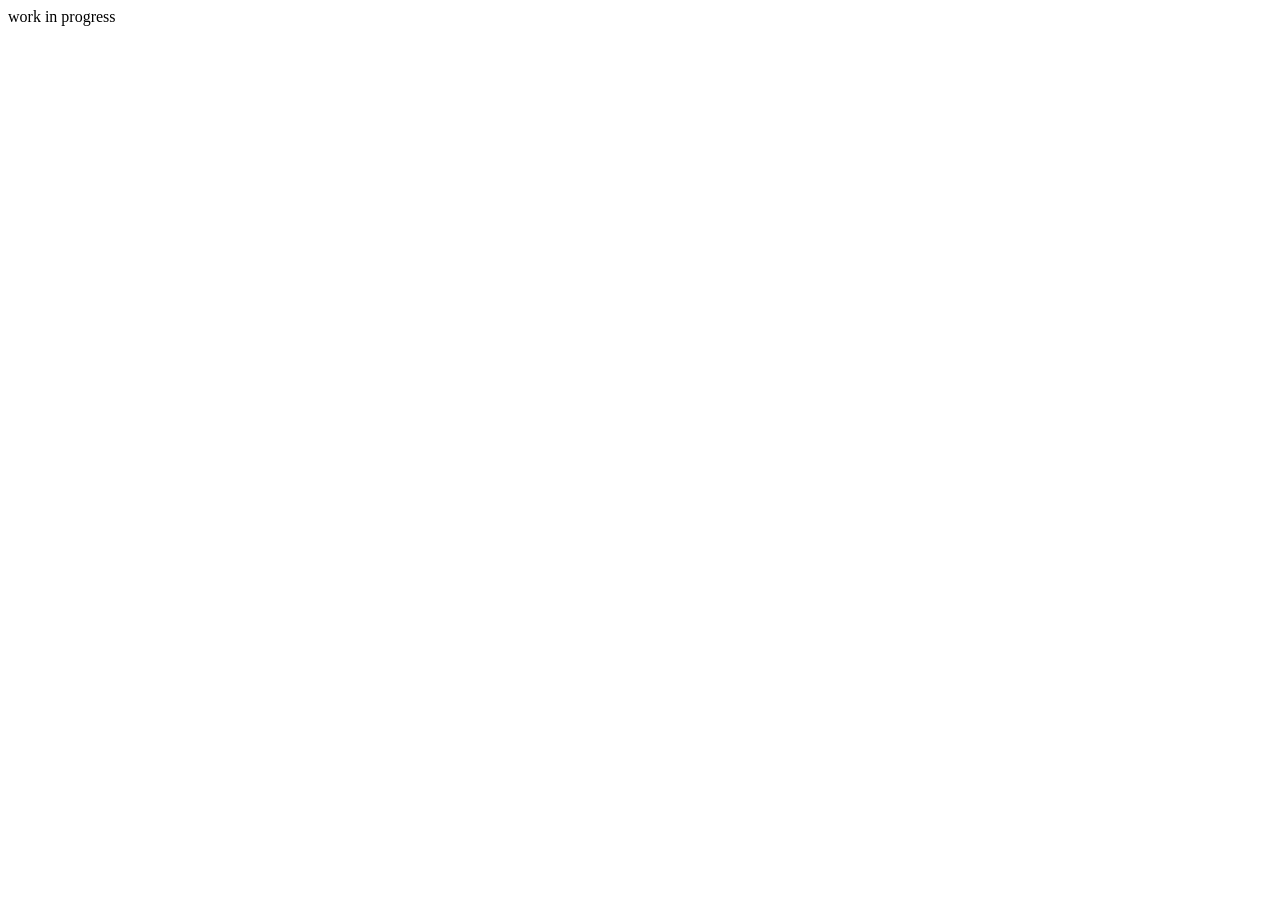
==== index.html @ df5a8e67 "Create index.html" ====
<!DOCTYPE html>
<html lang="en">
    <head>
        <meta charset="UTF-8">
        <meta http-equiv="X-UA-Compatible" content="IE=edge"
        <meta name="viewport" content="width=device-width, initial-scale=1.0">
        <title>vroom vroom</title>
    </head>
    <body>
        work in progress
    </body>
</html>
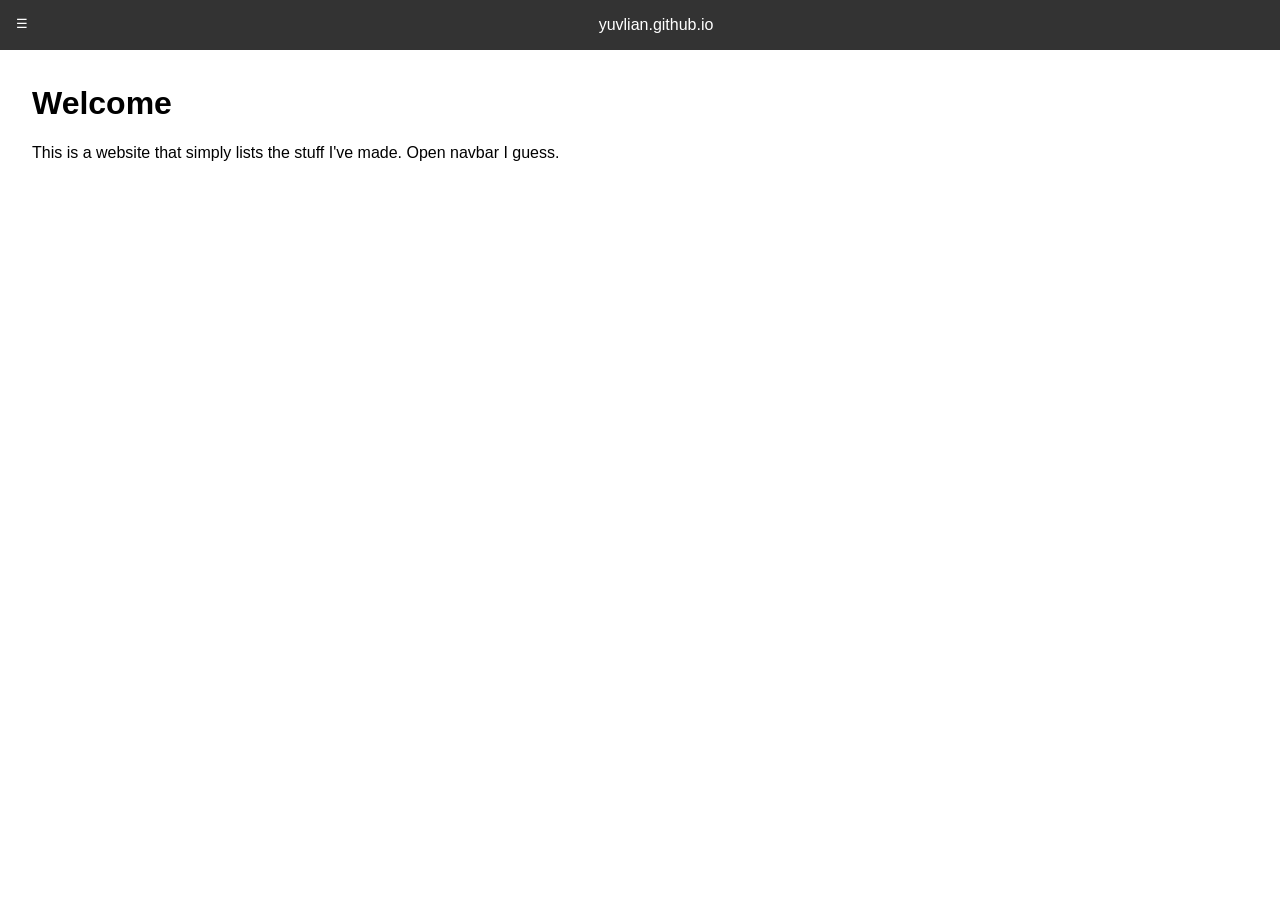
==== commit 84157081: "Update index.html" ====
--- a/index.html
+++ b/index.html
@@ -1,12 +1,28 @@
-<!DOCTYPE html>
-<html lang="en">
-    <head>
-        <meta charset="UTF-8">
-        <meta http-equiv="X-UA-Compatible" content="IE=edge"
-        <meta name="viewport" content="width=device-width, initial-scale=1.0">
-        <title>vroom vroom</title>
-    </head>
-    <body>
-        work in progress
-    </body>
-</html>
+<!DOCTYPE html>
+<html lang="en">
+<head>
+    <meta charset="UTF-8">
+    <meta http-equiv="X-UA-Compatible" content="IE=edge">
+    <meta name="viewport" content="width=device-width, initial-scale=1.0">
+    <title>Home</title>
+    <link rel="shortcut icon" type="image/x-icon" href="ico.jpg">
+    <link rel="stylesheet" href="style.css">
+</head>
+<body>
+    <div class="topbar">yuvlian.github.io</div>
+    <button class="toggle-btn" onclick="toggleNavbar()">☰</button>
+    <div class="navbar" id="navbar">
+        <a href="#">Home</a>
+        <a href="railcard.html">Railcard</a>
+        <a href="robinwings.html">Robinwings</a>
+    </div>
+    
+    <div class="content" id="content">
+        <h1>Welcome</h1>
+        <noscript>Seems like you have JavaScript disabled, or your browser doesn't support it. Navbar needs it, sorry.</noscript>
+        <p>This is a website that simply lists the stuff I've made. Open navbar I guess.</p>
+    </div>
+    
+    <script src="script.js"></script>
+</body>
+</html>
--- a/style.css
+++ b/style.css
@@ -0,0 +1,58 @@
+body {
+    margin: 0;
+    font-family: Arial, sans-serif;
+}
+
+.topbar {
+    background-color: #333;
+    color: white;
+    text-align: center;
+    padding: 1rem;
+    position: fixed;
+    top: 0;
+    width: 100%;
+    z-index: 1;
+}
+
+.navbar {
+    background-color: #444;
+    color: white;
+    height: 100%;
+    width: 200px;
+    position: fixed;
+    top: 50px;
+    left: 0;
+    display: none;
+    z-index: 2;
+}
+
+.navbar a {
+    display: block;
+    color: white;
+    padding: 1rem;
+    text-decoration: none;
+}
+
+.navbar a:hover {
+    background-color: #555;
+}
+
+.content {
+    margin: 0; 
+    padding: 2rem;
+    padding-top: 4rem;
+}
+.content.show-navbar {
+    margin-left: 200px; 
+}
+
+.toggle-btn {
+    margin:0px;
+    background-color: transparent;
+    border: none;
+    color: white;
+    padding: 1rem;
+    cursor: pointer;
+    position: fixed;
+    z-index: 3;
+}
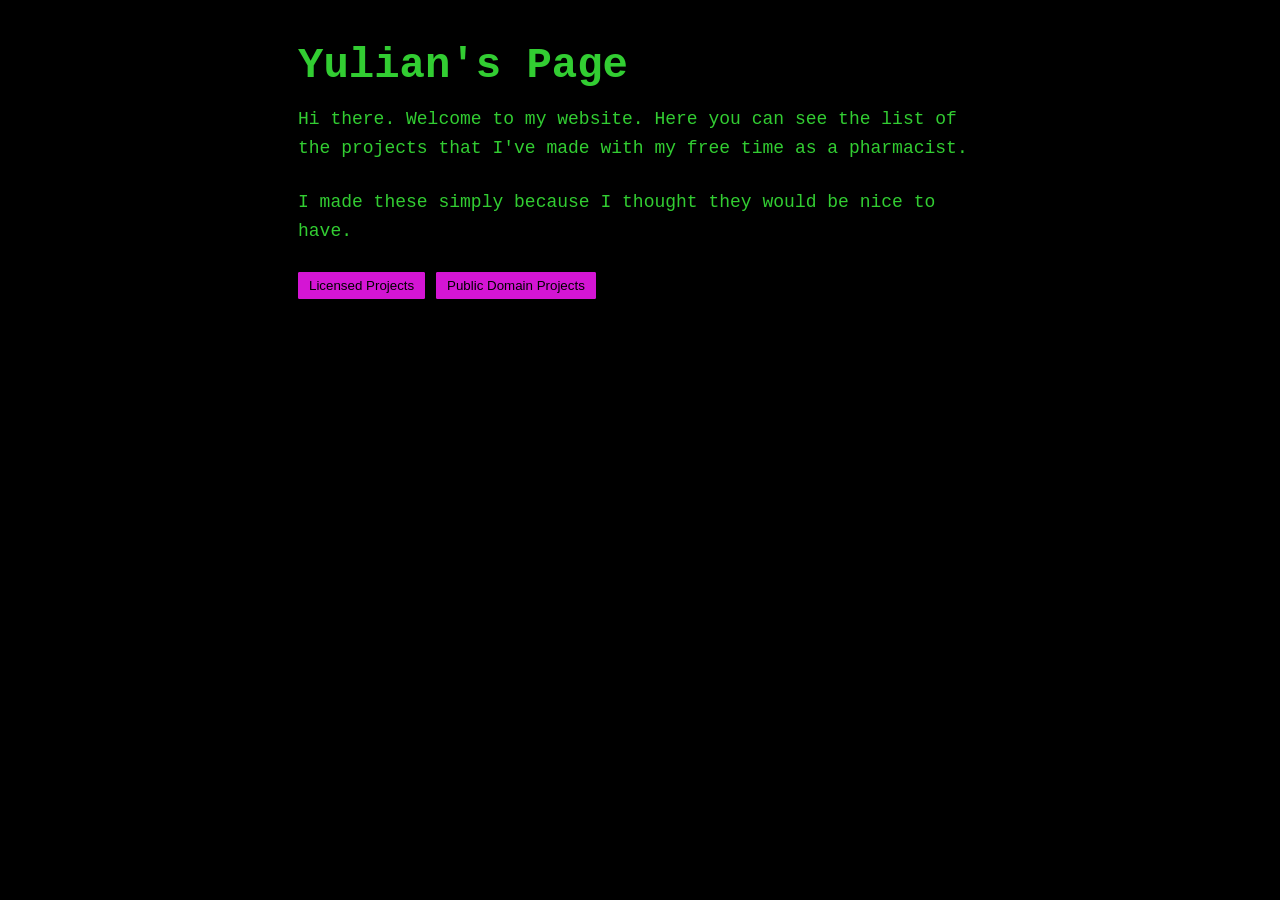
==== commit 1e8ee0f3: "new" ====
--- a/index.html
+++ b/index.html
@@ -1,28 +1,87 @@
 <!DOCTYPE html>
-<html lang="en">
-<head>
-    <meta charset="UTF-8">
-    <meta http-equiv="X-UA-Compatible" content="IE=edge">
-    <meta name="viewport" content="width=device-width, initial-scale=1.0">
-    <title>Home</title>
-    <link rel="shortcut icon" type="image/x-icon" href="ico.jpg">
-    <link rel="stylesheet" href="style.css">
-</head>
-<body>
-    <div class="topbar">yuvlian.github.io</div>
-    <button class="toggle-btn" onclick="toggleNavbar()">☰</button>
-    <div class="navbar" id="navbar">
-        <a href="#">Home</a>
-        <a href="railcard.html">Railcard</a>
-        <a href="robinwings.html">Robinwings</a>
-    </div>
-    
-    <div class="content" id="content">
-        <h1>Welcome</h1>
-        <noscript>Seems like you have JavaScript disabled, or your browser doesn't support it. Navbar needs it, sorry.</noscript>
-        <p>This is a website that simply lists the stuff I've made. Open navbar I guess.</p>
-    </div>
-    
-    <script src="script.js"></script>
-</body>
-</html>
+    <html lang="en">
+        <head>
+            <title>Home</title>
+            <meta charset="UTF-8">
+            <meta http-equiv="X-UA-Compatible" content="IE=edge">
+            <meta name="viewport" content="width=device-width, initial-scale=1.0">
+            <link rel="shortcut icon" type="image/x-icon" href="assets/favicon.jpg">
+            <link rel="stylesheet" href="assets/sakura-radical.css">
+            <style>
+                .tab-buttons {
+                display: none;
+                }
+            </style>
+        </head>
+        <body>
+            <h1>Yulian's Page</h1>
+            
+            <p>Hi there. Welcome to my website. Here you can see the list of the projects that I've made with my free time as a pharmacist.</p>
+            <p>I made these simply because I thought they would be nice to have.</p>
+
+            <div class="tab-buttons">
+                <button onclick="showTab('licensed')">Licensed Projects</button>
+                <button onclick="showTab('publicDomain')">Public Domain Projects</button>
+            </div>
+
+            <h5 id="licensed-heading">The projects below are licensed with BSD 3-Clause.</h5>
+            <table id="licensed-table">
+                <tr>
+                    <th>Project</th>
+                    <th>Description</th>
+                    <th>Language</th>
+                </tr>
+                <tr>
+                    <td><a href="https://github.com/robinwings/robinwings.github.io">Robinwings</a></td>
+                    <td>Website to check basic HSR info</td>
+                    <td>JavaScript</td>
+                </tr>
+                <tr>
+                    <td><a href="https://github.com/yuvlian/railcard">Railcard</a></td>
+                    <td>HSR showcase card maker</td>
+                    <td>Python</td>
+                </tr>
+                <tr>
+                    <td><a href="https://github.com/yuvlian/railgen">Railgen</a></td>
+                    <td>Railcard but Discord bot</td>
+                    <td>Python</td>
+                </tr>
+                <tr>
+                    <td><a href="https://github.com/yuvlian/qingquembed">Qingquembed</a></td>
+                    <td>Discord bot that fixes link embeds</td>
+                    <td>Rust</td>
+                </tr>
+            </table>
+
+            <h5 id="public-domain-heading">The projects below are in the public domain.</h5>
+            <table id="public-domain-table">
+                <tr>
+                    <th>Project</th>
+                    <th>Description</th>
+                    <th>Language</th>
+                </tr>
+                <tr>
+                    <td><a href="https://github.com/yuvlian/powercontrol">Powercontrol</a></td>
+                    <td>For changing max CPU usage on Windows</td>
+                    <td>Rust</td>
+                </tr>
+                <tr>
+                    <td><a href="https://github.com/yuvlian/launchy">Launchy</a></td>
+                    <td>Simple & configurable app launcher</td>
+                    <td>Rust</td>
+                </tr>
+                <tr>
+                    <td><a href="https://github.com/yuvlian/hsr_warp_probability">Warp Probability</a></td>
+                    <td>HSR gacha chance calculator</td>
+                    <td>Rust</td>
+                </tr>
+                <tr>
+                    <td><a href="https://github.com/yuvlian/vigenere-cipher-fortran">Vigenère Cipher</a></td>
+                    <td>Vigenère encrypt and decrypt</td>
+                    <td>Fortran</td>
+                </tr>
+            </table>
+
+            <script src="assets/yulian.js"></script>
+        </body>
+    </html>
--- a/assets/sakura-radical.css
+++ b/assets/sakura-radical.css
@@ -0,0 +1,226 @@
+/* Sakura.css v1.5.0
+ * ================
+ * Minimal css theme.
+ * Project: https://github.com/oxalorg/sakura/
+ */
+/* Body */
+html {
+  font-size: 62.5%;
+  font-family: "SF Mono", "Menlo", "Consolas", "Noto Mono", "Courier New", Courier, monospace;
+}
+
+body {
+  font-size: 1.8rem;
+  line-height: 1.618;
+  max-width: 38em;
+  margin: auto;
+  color: #32cd32;
+  background-color: #000000;
+  padding: 13px;
+}
+
+@media (max-width: 684px) {
+  body {
+    font-size: 1.53rem;
+  }
+}
+@media (max-width: 382px) {
+  body {
+    font-size: 1.35rem;
+  }
+}
+h1, h2, h3, h4, h5, h6 {
+  line-height: 1.1;
+  font-family: "SF Mono", "Menlo", "Consolas", "Noto Mono", "Courier New", Courier, monospace;
+  font-weight: 700;
+  margin-top: 3rem;
+  margin-bottom: 1.5rem;
+  overflow-wrap: break-word;
+  word-wrap: break-word;
+  -ms-word-break: break-all;
+  word-break: break-word;
+}
+
+h1 {
+  font-size: 2.35em;
+}
+
+h2 {
+  font-size: 2em;
+}
+
+h3 {
+  font-size: 1.75em;
+}
+
+h4 {
+  font-size: 1.5em;
+}
+
+h5 {
+  font-size: 1.25em;
+}
+
+h6 {
+  font-size: 1em;
+}
+
+p {
+  margin-top: 0px;
+  margin-bottom: 2.5rem;
+}
+
+small, sub, sup {
+  font-size: 75%;
+}
+
+hr {
+  border-color: #D415D4;
+}
+
+a {
+  text-decoration: none;
+  color: #D415D4;
+}
+a:visited {
+  color: #a610a6;
+}
+a:hover {
+  color: #00ffff;
+  border-bottom: 2px solid #32cd32;
+}
+
+ul {
+  padding-left: 1.4em;
+  margin-top: 0px;
+  margin-bottom: 2.5rem;
+}
+
+li {
+  margin-bottom: 0.4em;
+}
+
+blockquote {
+  margin-left: 0px;
+  margin-right: 0px;
+  padding-left: 1em;
+  padding-top: 0.8em;
+  padding-bottom: 0.8em;
+  padding-right: 0.8em;
+  border-left: 5px solid #D415D4;
+  margin-bottom: 2.5rem;
+  background-color: #1b1e24;
+}
+
+blockquote p {
+  margin-bottom: 0;
+}
+
+img, video {
+  height: auto;
+  max-width: 100%;
+  margin-top: 0px;
+  margin-bottom: 2.5rem;
+}
+
+/* Pre and Code */
+pre {
+  background-color: #1b1e24;
+  display: block;
+  padding: 1em;
+  overflow-x: auto;
+  margin-top: 0px;
+  margin-bottom: 2.5rem;
+  font-size: 0.9em;
+}
+
+code, kbd, samp {
+  font-size: 0.9em;
+  padding: 0 0.5em;
+  background-color: #1b1e24;
+  white-space: pre-wrap;
+}
+
+pre > code {
+  padding: 0;
+  background-color: transparent;
+  white-space: pre;
+  font-size: 1em;
+}
+
+/* Tables */
+table {
+  text-align: justify;
+  width: 100%;
+  border-collapse: collapse;
+  margin-bottom: 2rem;
+}
+
+td, th {
+  padding: 0.5em;
+  border-bottom: 1px solid #1b1e24;
+}
+
+/* Buttons, forms and input */
+input, textarea {
+  border: 1px solid #32cd32;
+}
+input:focus, textarea:focus {
+  border: 1px solid #D415D4;
+}
+
+textarea {
+  width: 100%;
+}
+
+.button, button, input[type=submit], input[type=reset], input[type=button], input[type=file]::file-selector-button {
+  display: inline-block;
+  padding: 5px 10px;
+  text-align: center;
+  text-decoration: none;
+  white-space: nowrap;
+  background-color: #D415D4;
+  color: #000000;
+  border-radius: 1px;
+  border: 1px solid #D415D4;
+  cursor: pointer;
+  box-sizing: border-box;
+}
+.button[disabled], button[disabled], input[type=submit][disabled], input[type=reset][disabled], input[type=button][disabled], input[type=file]::file-selector-button[disabled] {
+  cursor: default;
+  opacity: 0.5;
+}
+.button:hover, button:hover, input[type=submit]:hover, input[type=reset]:hover, input[type=button]:hover, input[type=file]::file-selector-button:hover {
+  background-color: #00ffff;
+  color: #000000;
+  outline: 0;
+}
+.button:focus-visible, button:focus-visible, input[type=submit]:focus-visible, input[type=reset]:focus-visible, input[type=button]:focus-visible, input[type=file]::file-selector-button:focus-visible {
+  outline-style: solid;
+  outline-width: 2px;
+}
+
+textarea, select, input {
+  color: #32cd32;
+  padding: 6px 10px; /* The 6px vertically centers text on FF, ignored by Webkit */
+  margin-bottom: 10px;
+  background-color: #1b1e24;
+  border: 1px solid #1b1e24;
+  border-radius: 4px;
+  box-shadow: none;
+  box-sizing: border-box;
+}
+textarea:focus, select:focus, input:focus {
+  border: 1px solid #D415D4;
+  outline: 0;
+}
+
+input[type=checkbox]:focus {
+  outline: 1px dotted #D415D4;
+}
+
+label, legend, fieldset {
+  display: block;
+  margin-bottom: 0.5rem;
+  font-weight: 600;
+}
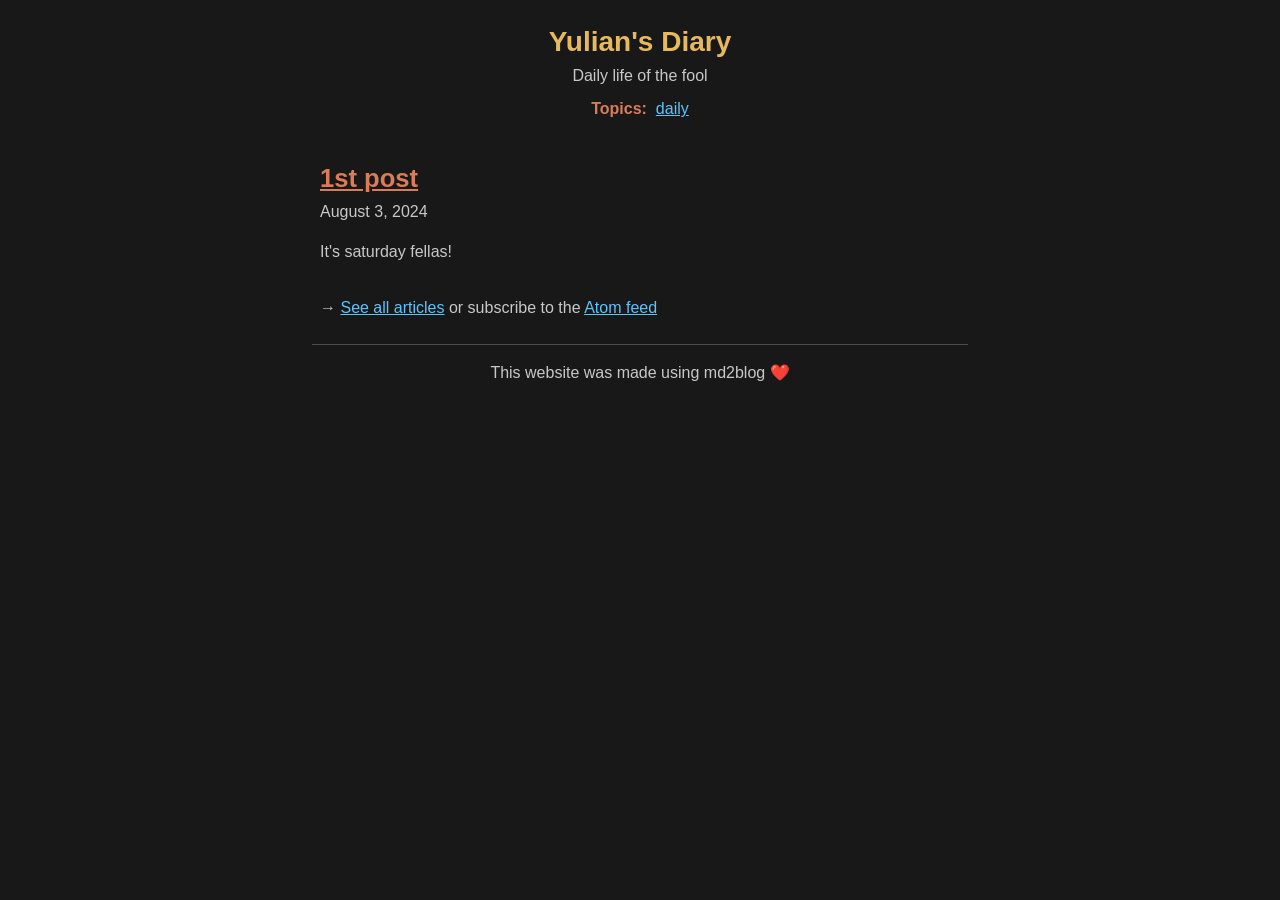
==== commit 273aeb91: "init" ====
--- a/index.html
+++ b/index.html
@@ -1,87 +1,44 @@
-<!DOCTYPE html>
-    <html lang="en">
-        <head>
-            <title>Home</title>
-            <meta charset="UTF-8">
-            <meta http-equiv="X-UA-Compatible" content="IE=edge">
-            <meta name="viewport" content="width=device-width, initial-scale=1.0">
-            <link rel="shortcut icon" type="image/x-icon" href="assets/favicon.jpg">
-            <link rel="stylesheet" href="assets/sakura-radical.css">
-            <style>
-                .tab-buttons {
-                display: none;
-                }
-            </style>
-        </head>
-        <body>
-            <h1>Yulian's Page</h1>
-            
-            <p>Hi there. Welcome to my website. Here you can see the list of the projects that I've made with my free time as a pharmacist.</p>
-            <p>I made these simply because I thought they would be nice to have.</p>
-
-            <div class="tab-buttons">
-                <button onclick="showTab('licensed')">Licensed Projects</button>
-                <button onclick="showTab('publicDomain')">Public Domain Projects</button>
-            </div>
-
-            <h5 id="licensed-heading">The projects below are licensed with BSD 3-Clause.</h5>
-            <table id="licensed-table">
-                <tr>
-                    <th>Project</th>
-                    <th>Description</th>
-                    <th>Language</th>
-                </tr>
-                <tr>
-                    <td><a href="https://github.com/robinwings/robinwings.github.io">Robinwings</a></td>
-                    <td>Website to check basic HSR info</td>
-                    <td>JavaScript</td>
-                </tr>
-                <tr>
-                    <td><a href="https://github.com/yuvlian/railcard">Railcard</a></td>
-                    <td>HSR showcase card maker</td>
-                    <td>Python</td>
-                </tr>
-                <tr>
-                    <td><a href="https://github.com/yuvlian/railgen">Railgen</a></td>
-                    <td>Railcard but Discord bot</td>
-                    <td>Python</td>
-                </tr>
-                <tr>
-                    <td><a href="https://github.com/yuvlian/qingquembed">Qingquembed</a></td>
-                    <td>Discord bot that fixes link embeds</td>
-                    <td>Rust</td>
-                </tr>
-            </table>
-
-            <h5 id="public-domain-heading">The projects below are in the public domain.</h5>
-            <table id="public-domain-table">
-                <tr>
-                    <th>Project</th>
-                    <th>Description</th>
-                    <th>Language</th>
-                </tr>
-                <tr>
-                    <td><a href="https://github.com/yuvlian/powercontrol">Powercontrol</a></td>
-                    <td>For changing max CPU usage on Windows</td>
-                    <td>Rust</td>
-                </tr>
-                <tr>
-                    <td><a href="https://github.com/yuvlian/launchy">Launchy</a></td>
-                    <td>Simple & configurable app launcher</td>
-                    <td>Rust</td>
-                </tr>
-                <tr>
-                    <td><a href="https://github.com/yuvlian/hsr_warp_probability">Warp Probability</a></td>
-                    <td>HSR gacha chance calculator</td>
-                    <td>Rust</td>
-                </tr>
-                <tr>
-                    <td><a href="https://github.com/yuvlian/vigenere-cipher-fortran">Vigenère Cipher</a></td>
-                    <td>Vigenère encrypt and decrypt</td>
-                    <td>Fortran</td>
-                </tr>
-            </table>
-
-            <script src="assets/yulian.js"></script>
-        </body>
-    </html>+<!DOCTYPE html>
+<html lang="en">
+<head>
+<meta charset="utf-8" />
+<title>Yulian&#39;s Diary</title>
+<meta name="description" content="Daily life of the fool" />
+
+<meta name="viewport" content="width=device-width, initial-scale=1, shrink-to-fit=no" />
+<link rel="stylesheet" href="css/style.css" />
+<link rel="alternate" type="application/rss+xml" href="feed.xml" />
+
+</head>
+<body>
+<header>
+<h1><a href="index.html">Yulian&#39;s Diary</a></h1>
+<p>Daily life of the fool</p>
+
+<nav>
+<strong>Topics:&nbsp;</strong>
+<ul>
+<li><a href="posts/daily/index.html">daily</a></li>
+</ul>
+</nav>
+</header>
+<main>
+<ul>
+<li><article>
+<header>
+<h1><a href="posts/daily/1st-post.html">1st post</a></h1>
+<p><time datetime="2024-08-03">August 3, 2024</time></p>
+</header>
+<p>It&#39;s saturday fellas!</p>
+</article>
+</li>
+</ul>
+<footer>
+<p>&rarr; <a href="posts/index.html">See all articles</a> or subscribe to the <a href="feed.xml">Atom feed</a></p>
+</footer>
+</main>
+<footer>
+<p>This website was made using md2blog ❤️</p>
+</footer>
+</body>
+</html>
--- a/css/style.css
+++ b/css/style.css
@@ -0,0 +1,147 @@
+:root { color-scheme: dark; }
+html, body { margin: 0; }
+
+img {
+    max-width: 100%;
+    object-fit: contain;
+}
+
+body {
+    display: flex;
+    flex-direction: column;
+    align-items: center;
+    font-family: sans-serif;
+    overflow-y: scroll;
+}
+
+body > header, main { width: 40em; }
+body > header, main { padding: 0.5em; }
+
+@media screen and (max-width: 40em) {
+    body > header, main { width: calc(100% - 1em); }
+}
+
+body { line-height: 1.5; }
+pre code { line-height: 1.3; }
+h1, h2, h3, h4, h5 { line-height: 1.2; }
+td { line-height: 1.2; }
+
+body > header { text-align: center; }
+body > header > h1 { margin-bottom: 0; }
+body > header > p { margin: 0.3em 0; }
+
+nav { padding: 0.3em 0; }
+nav > ul { display: inline; padding: 0; }
+nav > ul > li { display: inline; }
+nav > ul > li + li:before { content: " | "; }
+
+body > header > h1 > a {
+    font-size: 1.75rem;
+    text-decoration: inherit;
+}
+
+article > header > h1 { margin-bottom: 0.25em; }
+article > header > p { margin-top: 0em; }
+
+main { overflow: auto; }
+pre { overflow: auto; }
+
+code { font-size: 1rem; }
+pre code { font-size: 0.8125rem; }
+
+th, td { padding: 0.25em; }
+pre { border: solid 1px; padding: 0em 0.25em; }
+table, th, tr, td { border-collapse: collapse; border: solid 1px; }
+
+main > ul { padding-left: 0em; }
+main > ul > li { list-style: none; margin-bottom: 2em; }
+
+ul { padding-left: 1.5em; }
+li { margin-bottom: 0.5em; }
+
+h1 { font-size: 1.6rem; font-weight: bold; }
+h2 { font-size: 1.3rem; font-weight: bold; }
+h3 { font-size: 1.2rem; font-weight: normal; }
+h4 { font-size: 1rem; font-weight: bold; }
+h5 { font-size: 1rem; font-weight: normal; }
+
+:is(h1, h2, h3, h4, h5) :is(a:link, a:visited) { color: inherit; }
+
+body {
+    background-color: #181818;
+    color: #c8c8c8;
+}
+
+body > main { border-bottom: 1px solid #4b4b4b; }
+th { background-color: #4b4b4b; color: #dcdcdc; }
+pre, table, th, tr, td { border-color: #5f5f5f; }
+pre { background-color: #2c2c2c; }
+tr:nth-child(even) { background-color: #222222; }
+
+code {
+    background-color: #363636;
+    border-radius: 0.2em;
+    padding: 0em 0.1em;
+}
+
+pre code {
+    background-color: revert;
+    border-radius: revert;
+    padding: revert;
+}
+
+body > header > h1 { color: #e6b95c; }
+nav.site { font-weight: bold; }
+nav > strong { font-weight: bold; color: #d97c57; }
+h1, h2, h3, h4, h5 { color: #d97c57; }
+a:link { color: #59c5ff; }
+a:visited { color: #4eb7f0; }
+/* Also b5cea8 or 7dce52 or 7bbf56 */
+
+/* Syntax highlighting */
+.hljs-comment { color: #72a358; }
+
+.hljs-tag,
+.hljs-punctuation { color: #a1a1a1; }
+
+.hljs-literal { color: #4eb7f0; }
+
+.hljs-title.class_,
+.hljs-tag .hljs-name,
+.hljs-tag .hljs-attr { color: #7bbf56; }
+
+.hljs-attr,
+.hljs-symbol,
+.hljs-variable,
+.hljs-template-variable,
+.hljs-link,
+.hljs-selector-attr,
+.hljs-selector-pseudo { color: #59c5ff; }
+
+.hljs-keyword,
+.hljs-attribute,
+.hljs-selector-tag,
+.hljs-meta .hljs-keyword,
+.hljs-doctag,
+.hljs-name { color: #4eb7f0; }
+
+.hljs-type,
+.hljs-string,
+.hljs-number,
+.hljs-quote,
+.hljs-template-tag,
+.hljs-deletion,
+.hljs-title,
+.hljs-section,
+.hljs-meta { color: #d97c57; }
+
+.hljs-regexp,
+.hljs-meta .hljs-string { color: #c27353; }
+
+.hljs-title.function_,
+.hljs-built_in,
+.hljs-bullet,
+.hljs-code,
+.hljs-addition,
+.hljs-selector-id,
+.hljs-selector-class { color: #e6b95c; }
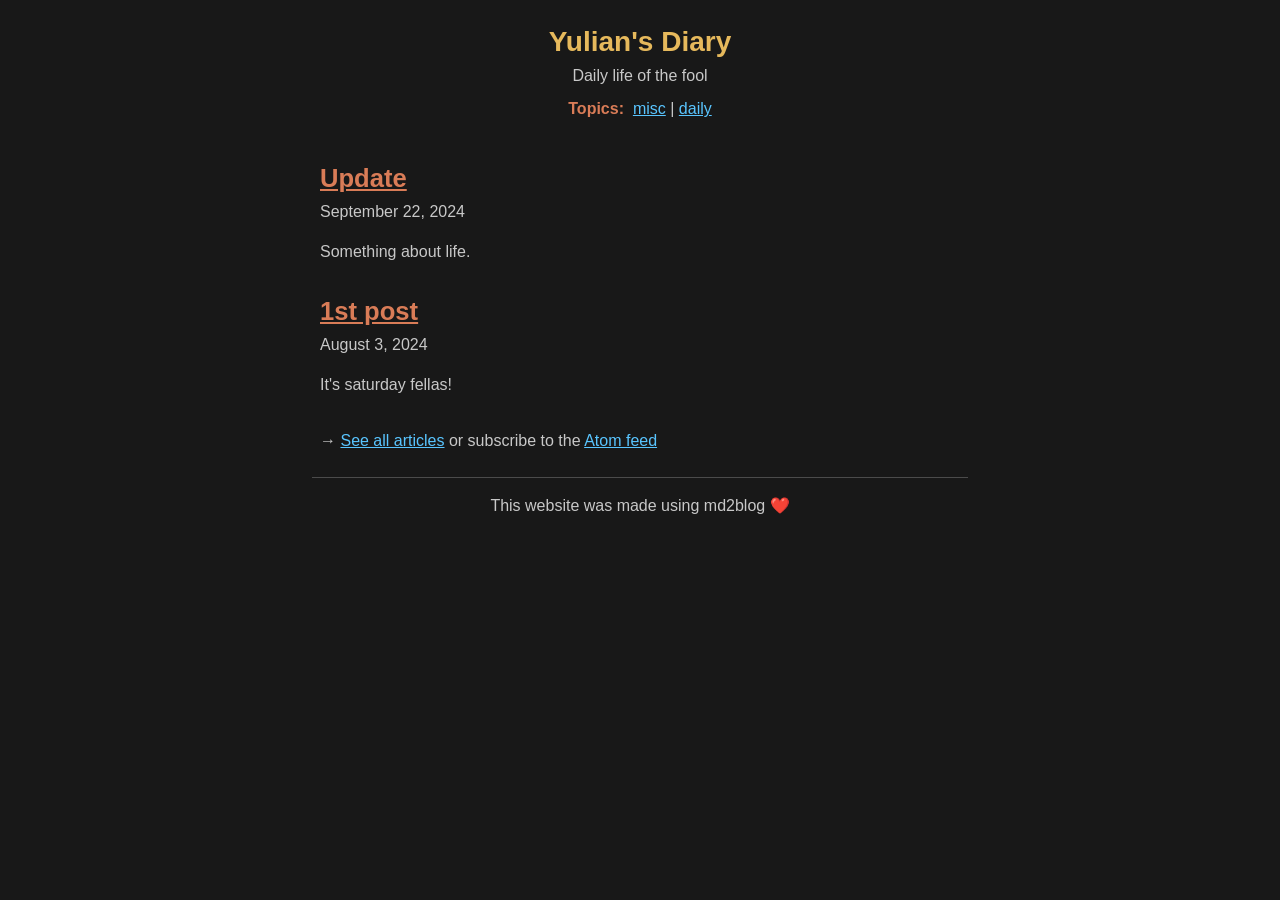
==== commit 4202f9fc: "smth" ====
--- a/index.html
+++ b/index.html
@@ -18,12 +18,21 @@
 <nav>
 <strong>Topics:&nbsp;</strong>
 <ul>
+<li><a href="posts/misc/index.html">misc</a></li>
 <li><a href="posts/daily/index.html">daily</a></li>
 </ul>
 </nav>
 </header>
 <main>
 <ul>
+<li><article>
+<header>
+<h1><a href="posts/update.html">Update</a></h1>
+<p><time datetime="2024-09-22">September 22, 2024</time></p>
+</header>
+<p>Something about life.</p>
+</article>
+</li>
 <li><article>
 <header>
 <h1><a href="posts/daily/1st-post.html">1st post</a></h1>
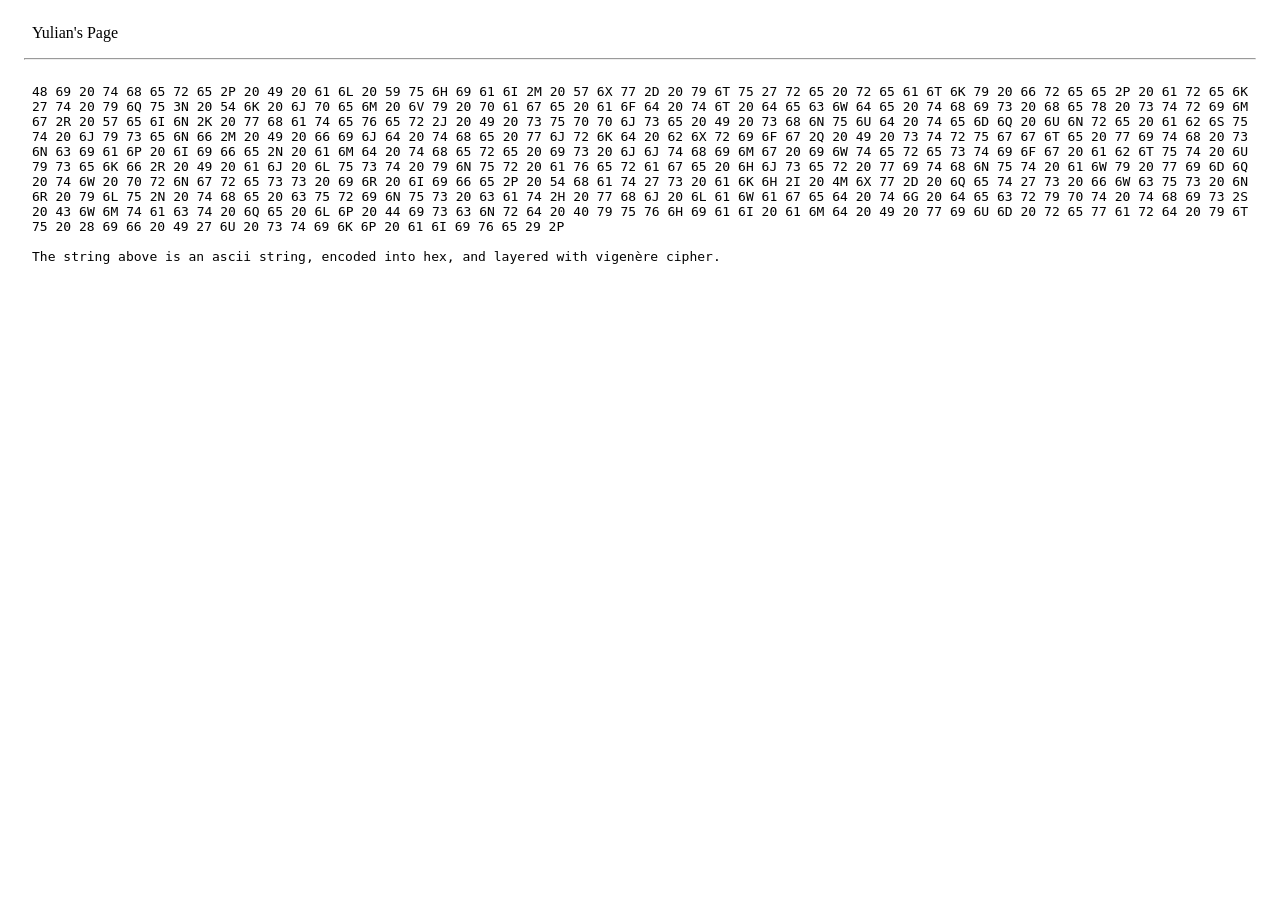
==== commit 9887ace3: "Summary (required) Description" ====
--- a/index.html
+++ b/index.html
@@ -1,53 +1,11 @@
-<!DOCTYPE html>
-<html lang="en">
-<head>
-<meta charset="utf-8" />
-<title>Yulian&#39;s Diary</title>
-<meta name="description" content="Daily life of the fool" />
-
-<meta name="viewport" content="width=device-width, initial-scale=1, shrink-to-fit=no" />
-<link rel="stylesheet" href="css/style.css" />
-<link rel="alternate" type="application/rss+xml" href="feed.xml" />
-
-</head>
-<body>
-<header>
-<h1><a href="index.html">Yulian&#39;s Diary</a></h1>
-<p>Daily life of the fool</p>
-
-<nav>
-<strong>Topics:&nbsp;</strong>
-<ul>
-<li><a href="posts/misc/index.html">misc</a></li>
-<li><a href="posts/daily/index.html">daily</a></li>
-</ul>
-</nav>
-</header>
-<main>
-<ul>
-<li><article>
-<header>
-<h1><a href="posts/update.html">Update</a></h1>
-<p><time datetime="2024-09-22">September 22, 2024</time></p>
-</header>
-<p>Something about life.</p>
-</article>
-</li>
-<li><article>
-<header>
-<h1><a href="posts/daily/1st-post.html">1st post</a></h1>
-<p><time datetime="2024-08-03">August 3, 2024</time></p>
-</header>
-<p>It&#39;s saturday fellas!</p>
-</article>
-</li>
-</ul>
-<footer>
-<p>&rarr; <a href="posts/index.html">See all articles</a> or subscribe to the <a href="feed.xml">Atom feed</a></p>
-</footer>
-</main>
-<footer>
-<p>This website was made using md2blog ❤️</p>
-</footer>
-</body>
-</html>
+<html>
+    <head><meta name="viewport" content="width=device-width, initial-scale=1.0"></head>
+    <body>
+        <p style="margin: 24px; margin-bottom:16px">Yulian's Page</p>
+        <hr style="margin-left:16px; margin-right:16px">
+        <p style="margin: 24px; text-align:justify; font-family: monospace">
+            48 69 20 74 68 65 72 65 2P 20 49 20 61 6L 20 59 75 6H 69 61 6I 2M 20 57 6X 77 2D 20 79 6T 75 27 72 65 20 72 65 61 6T 6K 79 20 66 72 65 65 2P 20 61 72 65 6K 27 74 20 79 6Q 75 3N 20 54 6K 20 6J 70 65 6M 20 6V 79 20 70 61 67 65 20 61 6F 64 20 74 6T 20 64 65 63 6W 64 65 20 74 68 69 73 20 68 65 78 20 73 74 72 69 6M 67 2R 20 57 65 6I 6N 2K 20 77 68 61 74 65 76 65 72 2J 20 49 20 73 75 70 70 6J 73 65 20 49 20 73 68 6N 75 6U 64 20 74 65 6D 6Q 20 6U 6N 72 65 20 61 62 6S 75 74 20 6J 79 73 65 6N 66 2M 20 49 20 66 69 6J 64 20 74 68 65 20 77 6J 72 6K 64 20 62 6X 72 69 6F 67 2Q 20 49 20 73 74 72 75 67 67 6T 65 20 77 69 74 68 20 73 6N 63 69 61 6P 20 6I 69 66 65 2N 20 61 6M 64 20 74 68 65 72 65 20 69 73 20 6J 6J 74 68 69 6M 67 20 69 6W 74 65 72 65 73 74 69 6F 67 20 61 62 6T 75 74 20 6U 79 73 65 6K 66 2R 20 49 20 61 6J 20 6L 75 73 74 20 79 6N 75 72 20 61 76 65 72 61 67 65 20 6H 6J 73 65 72 20 77 69 74 68 6N 75 74 20 61 6W 79 20 77 69 6D 6Q 20 74 6W 20 70 72 6N 67 72 65 73 73 20 69 6R 20 6I 69 66 65 2P 20 54 68 61 74 27 73 20 61 6K 6H 2I 20 4M 6X 77 2D 20 6Q 65 74 27 73 20 66 6W 63 75 73 20 6N 6R 20 79 6L 75 2N 20 74 68 65 20 63 75 72 69 6N 75 73 20 63 61 74 2H 20 77 68 6J 20 6L 61 6W 61 67 65 64 20 74 6G 20 64 65 63 72 79 70 74 20 74 68 69 73 2S 20 43 6W 6M 74 61 63 74 20 6Q 65 20 6L 6P 20 44 69 73 63 6N 72 64 20 40 79 75 76 6H 69 61 6I 20 61 6M 64 20 49 20 77 69 6U 6D 20 72 65 77 61 72 64 20 79 6T 75 20 28 69 66 20 49 27 6U 20 73 74 69 6K 6P 20 61 6I 69 76 65 29 2P
+            <br><br>The string above is an ascii string, encoded into hex, and layered with vigenère cipher.
+        </p>
+    </body>
+</html>
